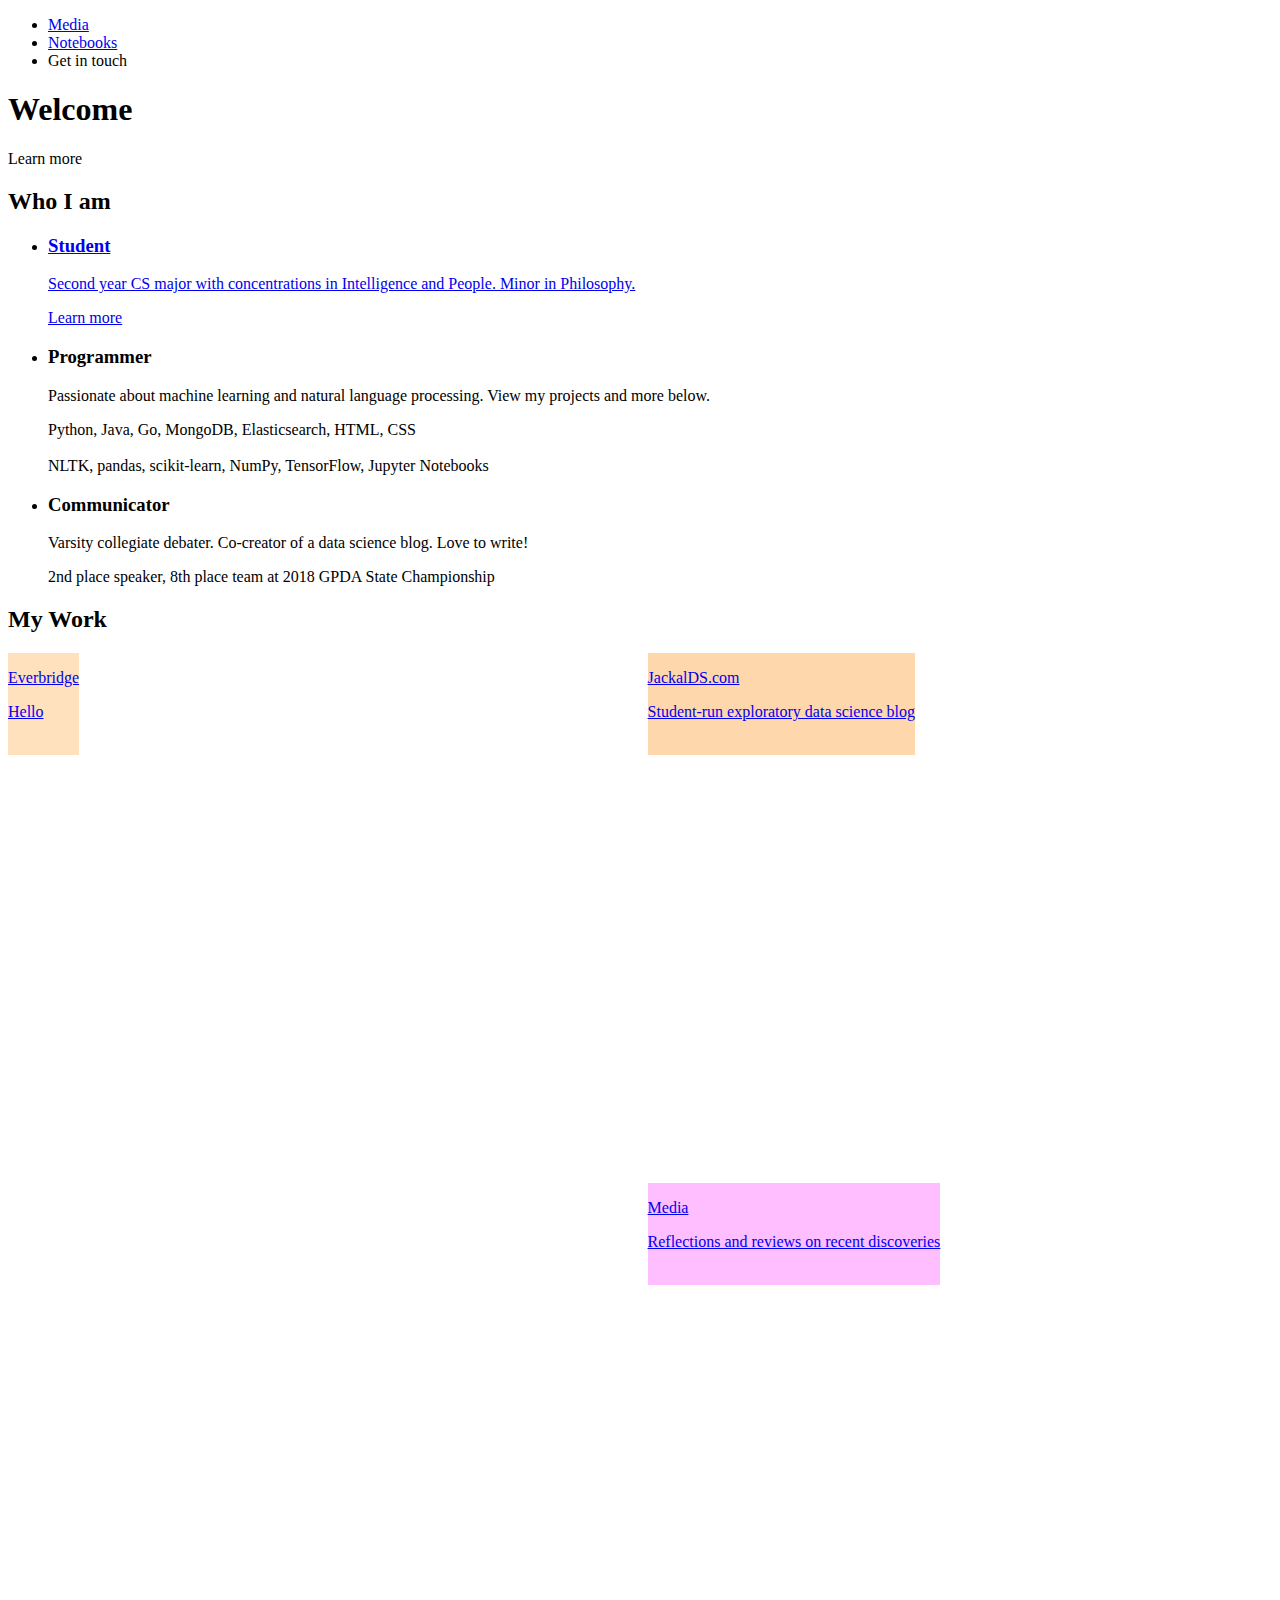
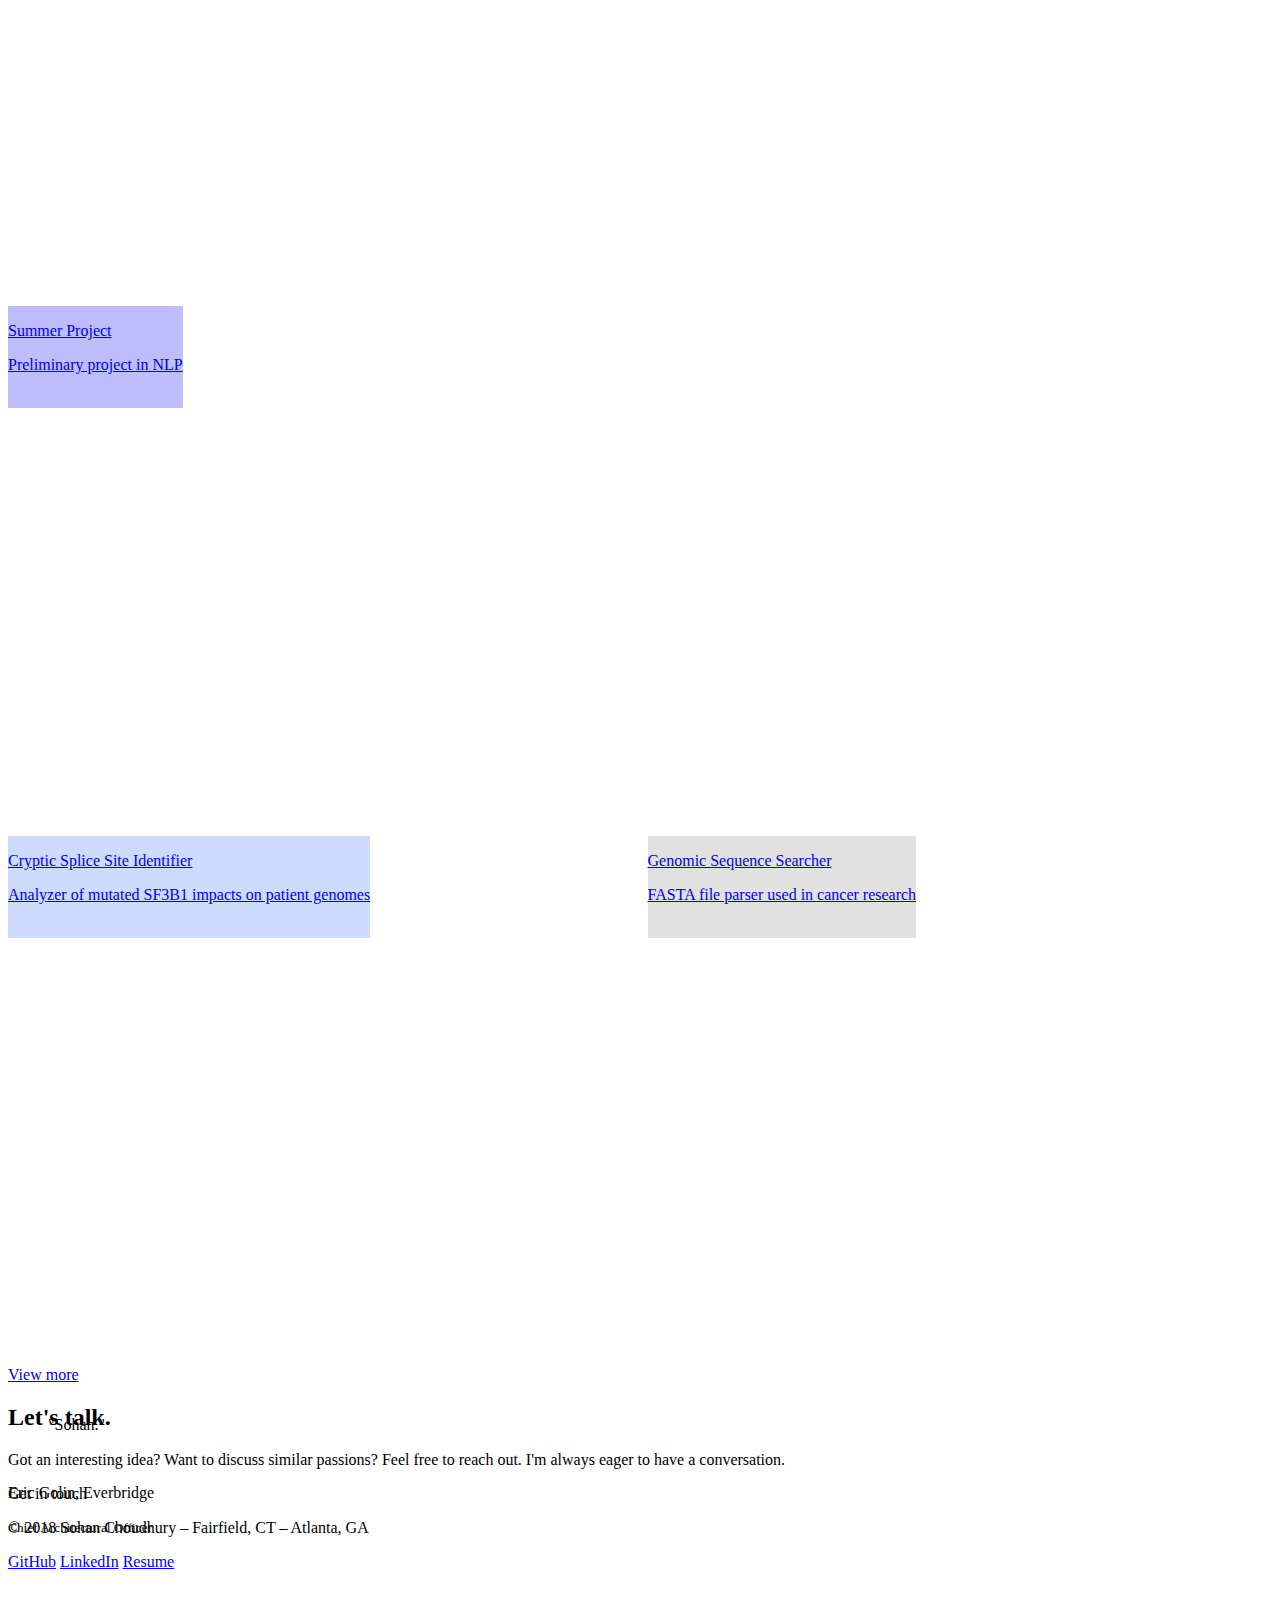
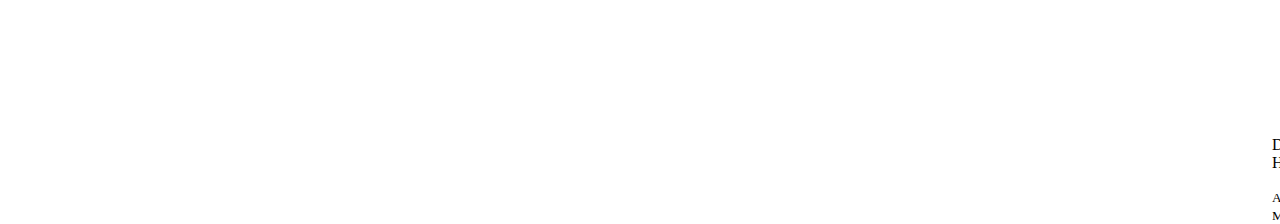
==== index.html @ bd171a66 "name and reference changes for home and education page" ====
<!DOCTYPE html>
<html lang="en-US" prefix="og: http://ogp.me/ns#"><head><meta http-equiv="Content-Type" content="text/html; charset=UTF-8">
<base href=".">


  <meta http-equiv="x-ua-compatible" content="ie=edge">
  <meta name="viewport" content="width=device-width, initial-scale=1, shrink-to-fit=no">
  <title>Sohan — Welcome</title>



  <script type="text/javascript" src="./site_files/jquery.min.js"></script>
  <script type="text/javascript" src="./site_files/typed.min.js"></script>




<meta name="description" content="Sohandescription.">
<link rel="canonical" href="index.html">
<meta property="og:locale" content="en_US">
<meta property="og:type" content="website">
<meta property="og:title" content="Sohan — Welcome">
<meta property="og:description" content="Sohandescription.">
<meta property="og:url" content="index.html">
<meta property="og:site_name" content="Sohan">


<link rel="stylesheet" type="text/css" href="./site_files/styles.css">
<link rel="stylesheet" href="./site_files/style.css">
<link rel="stylesheet" href="./site_files/main.css">
<script src="./site_files/jquery-1.12.4.min.js"></script>

<script type="text/javascript">
/* <![CDATA[ */
var wpcf7 = {"apiSettings":{"root":"http:\/\/www.sohanchoudhury.com\/wp-json\/contact-form-7\/v1","namespace":"contact-form-7\/v1"},"recaptcha":{"messages":{"empty":"Please verify that you are not a robot."}}};
/* ]]> */
</script>





<script>(window.jQuery && jQuery.noConflict()) || document.write('<script src="/wp-includes/js/jquery/jquery.js"><\/script>')</script>
<script src="./site_files/scripts.js"></script>
<script src="./site_files/scripts(1).js"></script>


<meta name="generator" content="WPML ver:3.8.4 stt:1,27;">
  <script>
    window.lang = "en"
  </script>
  <link rel="apple-touch-icon" sizes="180x180" href="./try5.png">
  <link rel="icon" type="image/png" sizes="32x32" href="./try5.png">
  <link rel="icon" type="image/png" sizes="16x16" href="./try5.png">
  <link rel="mask-icon" href="./try5.png" color="#000000">
  <meta name="apple-mobile-web-app-title" content="Sohan Choudhury">
  <meta name="application-name" content="SC">
  <meta name="theme-color" content="#ffffff">


  <!-- Global site tag (gtag.js) - Google Analytics -->
<!-- 	<script async="" src="./site_files/js"></script>
	<script>
	  window.dataLayer = window.dataLayer || [];
	  function gtag(){dataLayer.push(arguments);}
	  gtag('js', new Date());
	  gtag('config', 'UA-9826041-20');
	</script> -->


</head>



  <body class="home page">
    <div id="barba-wrapper">
                  <div class="wrapper">
            <header class="c-header">
  <div class="c-header__wrap c-container">
    <a class="c-header__item c-brand-logo" href="./index.html">  <!-- update this link -->
    </a>
    <nav class="c-header__item">
              <ul id="menu-primary-menu" class="c-nav"><li class="menu-item menu-work"><a href="index.html">Media</a></li>

<li class="menu-item menu-newsletter"><a href="index.html">Notebooks</a></li>   <!-- add target="_blank" before href to open new tab -->
<li class="js-toggle-contact menu-item menu-get-in-touch"><a>Get in touch</a></li>
</ul>
          </nav>
  </div>
</header>





<section class="o-block c-hero  ">
    <div class="o-block__wrap c-hero__wrap c-container">
      <div class="o-block__item c-hero__item">
        <h1 class="js-animation-item ">Welcome</h1>
        <div class="c-hero__content c-shifted">






                    <script type="text/javascript">
                      $(function(){
                            $(".write").typed({

                                strings: ["Hey there! ^1000 I'm <strong>Sohan Choudhury</strong>. ^1200<br>^200"],
                                startDelay: 2000,
                                typeSpeed: 0,
                                cursorChar: '|',
                                callback: function() {
                                  write2();
                                }
                            });
                        });

                      function write2() {
                        $('.typed-cursor').hide();
                        $(".write2").typed({
                          strings: ["^500Computer Science major at <strong><a href='http://www.gatech.edu'>Georgia Tech</a></strong>. ^1200<br>^200"],
                          typeSpeed: 0,
                          cursorChar: '|',
                          callback: function() {
                            write3();
                          }
                        });

                      }

                      function write3() {
                        $('.typed-cursor').hide();
                        $(".write3").typed({
                          strings: ["^Undergrad with an interest in <strong>computational linguistics</strong>. ^1200<br>^200"],
                          typeSpeed: 0,
                          cursorChar: '|',
                          callback: function() {
                            write4();
                          }
                        });

                      }

                      function write4() {
                        $('.typed-cursor').hide();
                        $(".write4").typed({
                          strings: ["^500Passionate about using data to "],
                          typeSpeed: 0,
                          cursorChar: '|',
                          callback: function() {
                            endBoi();
                          }
                        });

                      }


                      function endBoi() {
                        $('.typed-cursor').hide();
                        $(".typeEffect2").typed({
                          strings: ["^200<em>understand language</em>^250", "^200<em>help machines learn</em>^250", "^200<em>explore. </em>^2000"],
                          typeSpeed: 0,
                          backSpeed: 0,
                          cursorChar: '<em>|</em>',
                          callback: function() {
                            lastBoi();
                          }
                        });
                      }


                      function lastBoi() {
                        $('.typed-cursor').hide();
                          cursorChar: '<em>|</em>'
                        };

                    </script>

          <div class="c-hero__content">
            <p><span class="write"></span></p>
            <p><span class="write2"></span></p>
            <p><span class="write3"></span></p>
            <p><span class="write4"></span>
            <span class="typeEffect2"></span></p>
          </div>




                    <a class="c-cta c-cta--primary js-primary-cta u-margin-top-32 js-animation-item">Learn more</a>
        </div>
      </div>
    </div>
  </section>
                         <section class="o-block c-block js-animation-wrapper" style="opacity: 1;">
  <div class="o-block__wrap c-block__wrap">
    <div class="o-block__item c-block__item">
      <div class="c-container">
        <h2 class="u-margin-bottom-32 js-animation-item" style="opacity: 1;">Who I am</h2>
      </div>
      <ul class="c-block-list c-container--fluid">
                 <li class="c-block-list__item js-animation-item " style="opacity: 1;">
          <a href="education.html">
            <div class="c-block-list__content">
              <h3 class="c-block-list__single">Student</h3>
              <p class="c-block-list__single">Second year CS major with concentrations in Intelligence and People. Minor in Philosophy.</p>
              <div class="c-block-list__single">
                                  <span class="c-cta c-cta--primary is-reverse c-cta--small">Learn more</span>
                              </div>
            </div>
          </a>
        </li>
                 <li class="c-block-list__item js-animation-item has-no-hover" style="opacity: 1;">
            <div class="c-block-list__content">
              <h3 class="c-block-list__single">Programmer</h3>
              <p class="c-block-list__single">Passionate about machine learning and natural language processing. View my projects and more below.</p>
              <div class="c-block-list__single">

                                  <div class="c-block-list__single c-block-list__single--tags ">
                                    <p>
                                        Python, Java, Go, MongoDB, Elasticsearch, HTML, CSS
                                        <br>
                                        <br>
                                        NLTK, pandas, scikit-learn, NumPy, TensorFlow, Jupyter Notebooks
                                    </p>
                                  </div>

              </div>
            </div>

        </li>

        <li class="c-block-list__item js-animation-item has-no-hover" style="opacity: 1;">
            <div class="c-block-list__content">
              <h3 class="c-block-list__single">Communicator</h3>
              <p class="c-block-list__single">Varsity collegiate debater. Co-creator of a data science blog. Love to write!</p>
              <div class="c-block-list__single">

                                  <div class="c-block-list__single c-block-list__single--tags ">
                                    <p>
                                        2nd place speaker, 8th place team at 2018 GPDA State Championship
                                    </p>
                                  </div>

              </div>
            </div>

        </li>

            </div>
          </a>
        </li>
              </ul>
    </div>
  </div>
</section>



<section class="o-block u-hidden js-animation-wrapper" style="opacity: 1;">
  <div class="o-block__wrap c-block__wrap">
    <div class="o-block__item c-block__item">
      <div class="c-container">
                  <h2 class="u-margin-bottom-32 js-animation-item " style="opacity: 1;">My Work</h2>
              </div>
      <div class="c-case-history-blocks u-margin-bottom-32 js-animation-wrapper" style="opacity: 1;">
        <div id="grid" class="c-case-history-blocks__wrap" style="position: relative; height: 2313px;">
                                      <a href="index.html" class="c-case-history-blocks__item js-animation-item" style="background-color: rgb(255, 225, 190); position: absolute; left: 0%; top: 0px; opacity: 1;">
                <div class="c-case-history-blocks__header">
                  <div class="c-case-history-blocks__title">
                    <p>Everbridge</p>
                                                              <div class="c-case-history-blocks__tags" style="display: none;">
                        <p>
                                                                                                                                                                                                                                                                                                                                                          ev
                        </p>
                      </div>
                                      </div>
                  <p class="c-case-history-blocks__description">Hello</p>
                </div>
                <div class="c-case-history-blocks__images">
                                                          <div class="c-image-block__item js-animation-item-image js-preload-image has-no-overflow" data-large="./site_files/quad.jpg" data-large-retina="./site_files/quad.jpg" style="opacity: 1;">
                      <img class="image-small" src="./site_files/quad.jpg" alt="" style="display: none;">

                    <img src="" srcset=" 1x,  2x" class="is-loaded is-static"></div>
                                  </div>
              </a>
                                      <a href="index.html" class="c-case-history-blocks__item js-animation-item" style="background-color: rgb(255, 215, 173); position: absolute; left: 50.5986%; top: 0px; opacity: 1;">
                <div class="c-case-history-blocks__header">
                  <div class="c-case-history-blocks__title">
                    <p>JackalDS.com</p>
                                                              <div class="c-case-history-blocks__tags" style="display: none;">
                        <p>
                                                                                                                                                                                                                                                                                                ev
                        </p>
                      </div>
                                      </div>
                  <p class="c-case-history-blocks__description">Student-run exploratory data science blog</p>
                </div>
                <div class="c-case-history-blocks__images">
                                                          <div class="c-image-block__item js-animation-item-image js-preload-image has-no-overflow" data-large="./site_files/quad.jpg" data-large-retina="./site_files/quad.jpg" style="opacity: 1;">
                      <img class="image-small" src="./site_files/quad.jpg" alt="" style="display: none;">

                    <img src="" srcset=" 1x, 2x" class="is-loaded is-static"></div>
                                  </div>
              </a>
                                      <a href="index.html" class="c-case-history-blocks__item js-animation-item" style="background-color: rgb(190, 190, 255); position: absolute; left: 0%; top: 1253px; opacity: 1;">
                <div class="c-case-history-blocks__header">
                  <div class="c-case-history-blocks__title">
                    <p>Summer Project</p>
                                                              <div class="c-case-history-blocks__tags" style="display: none;">
                        <p>


                                                                                                                                                                                                                                                                                                                                                         v
                        </p>
                      </div>
                                      </div>
                  <p class="c-case-history-blocks__description">Preliminary project in NLP</p>
                </div>
                <div class="c-case-history-blocks__images">
                                                          <div class="c-image-block__item js-animation-item-image js-preload-image has-no-overflow" data-large="./site_files/quad.jpg" data-large-retina="./site_files/quad.jpg" style="opacity: 1;">
                      <img class="image-small" src="./site_files/quad.jpg" alt="" style="display: none;">

                    <img src="" srcset=" 1x, 2x" class="is-loaded is-static"></div>
                                  </div>
              </a>
                                      <a href="index.html" class="c-case-history-blocks__item js-animation-item" style="background-color: rgb(255, 190, 255); position: absolute; left: 50.5986%; top: 530px; opacity: 1;">
                <div class="c-case-history-blocks__header">
                  <div class="c-case-history-blocks__title">
                    <p>Media</p>
                                                              <div class="c-case-history-blocks__tags" style="display: none;">
                        <p>


                                                                                                                                                                                                                                              g
                        </p>
                      </div>
                                      </div>
                  <p class="c-case-history-blocks__description">Reflections and reviews on recent discoveries</p>
                </div>
                <div class="c-case-history-blocks__images">
                                                          <div class="c-image-block__item js-animation-item-image js-preload-image has-no-overflow" data-large="./site_files/quad.jpg" data-large-retina="./site_files/quad.jpg" style="opacity: 1;">
                      <img class="image-small" src="./site_files/quad.jpg" alt="" style="display: none;">

                    <img src="" srcset=" 1x, 2x" class="is-loaded is-static"></div>
                                  </div>
              </a>
                                      <a href="index.html" class="c-case-history-blocks__item js-animation-item" style="background-color: rgb(204, 219, 255); position: absolute; left: 0%; top: 1783px; opacity: 1;">



                <div class="c-case-history-blocks__header">
                  <div class="c-case-history-blocks__title">
                    <p>Cryptic Splice Site Identifier</p>
                                                              <div class="c-case-history-blocks__tags" style="display: none;">
                        <p>
                                                                                                                                                                                                                                                                                                                                                            U

                                                                                                                                                                                                                                                                                                                                                            e
                        </p>
                      </div>
                                      </div>
                  <p class="c-case-history-blocks__description">Analyzer of mutated SF3B1 impacts on patient genomes</p>
                </div>
                <div class="c-case-history-blocks__images">
                                                          <div class="c-image-block__item js-animation-item-image js-preload-image has-no-overflow" data-large="./site_files/quad.jpg" data-large-retina="./site_files/quad.jpg" style="opacity: 1;">
                      <img class="image-small" src="./site_files/quad.jpg" alt="" style="display: none;">

                    <img src="" srcset=" 1x,  2x" class="is-loaded is-static"></div>
                </div>
              </a>
                                      <a href="index.html" class="c-case-history-blocks__item js-animation-item" style="background-color: rgb(225, 225, 225); position: absolute; left: 50.5986%; top: 1783px; opacity: 1;">
                <div class="c-case-history-blocks__header">
                  <div class="c-case-history-blocks__title">
                    <p>Genomic Sequence Searcher</p>
                                                              <div class="c-case-history-blocks__tags" style="display: none;">
                        <p>

                                                                                                                                                                                                                                d v
                        </p>
                      </div>
                                      </div>
                  <p class="c-case-history-blocks__description">FASTA file parser used in cancer research</p>
                </div>
                <div class="c-case-history-blocks__images">
                                                          <div class="c-image-block__item js-animation-item-image js-preload-image has-no-overflow" data-large="./site_files/quad.jpg" data-large-retina="./site_files/quad.jpg" style="opacity: 1;">
                      <img class="image-small" src="./site_files/quad.jpg" alt="" style="display: none;">

                    <img src="" srcset=" 1x, 2x" class="is-loaded is-static"></div>
                                  </div>
              </a>
                            </div>
      </div>
        <div class="c-container">
          <a href="index.html" class="c-cta c-cta--primary js-animation-item" style="opacity: 1;">View more</a>
        </div>
          </div>
  </div>

</section>



<section class="o-block u-hidden js-animation-wrapper" style="opacity: 1;">
    <div class="o-block__wrap c-container">
      <div class="o-block__item">
        <div class="c-feedback js-feedback-carousel flickity-enabled is-draggable" tabindex="0">

                  <div class="flickity-viewport" style="height: 0px; touch-action: none;">  <!-- TODO this boi -->
                    <div class="flickity-slider" style="left: 0px; transform: translateX(0%);"> <!-- TODO or this boi -->

                      <div class="c-feedback__single js-animation-item is-selected" style="opacity: 1; position: absolute; left: 0%;">
                        <div class="c-feedback__content">
                          <blockquote>
                            <p class="p1">

                              "Sohan."
                            </p>
                          </blockquote>
                        </div>
                        <div class="c-feedback__user c-shifted">
                          <img src="./site_files/skyline.jpg" alt="">
                          <div class="c-feedback__text">
                            <p>Eric Golin, Everbridge</p>
                            <small>Chief Architectural Officer</small>
                          </div>
                        </div>
                      </div>


                      <div class="c-feedback__single js-animation-item" style="opacity: 1; position: absolute; left: 100%;">
                        <div class="c-feedback__content">
                          <blockquote>
                            <p>
                              "He delivered robust code in Python that performed the task elegantly and efficiently, making a significant contribution to our research group's computational efforts."
                            </p>
                          </blockquote>
                        </div>
                        <div class="c-feedback__user c-shifted">
                          <img src="./site_files/skyline.jpg" alt="">
                          <div class="c-feedback__text">
                            <p>Dr. Manoj M. Pillai, Yale Hematology</p>
                            <small>Associate Professor of Medicine</small>
                          </div>
                        </div>
                      </div>

                      <div class="c-feedback__single js-animation-item" style="opacity: 1; position: absolute; left: 200%;">
                        <div class="c-feedback__content">
                          <blockquote>
                            <p>
                              "Example."
                            </p>
                          </blockquote>
                        </div>
                        <div class="c-feedback__user c-shifted">
                          <img src="./site_files/skyline.jpg" alt="">
                          <div class="c-feedback__text">
                            <p>Rohit Mittapalli, JackalDS</p>
                            <small>Co-creator</small>
                          </div>
                        </div>
                      </div>
                    </div>
                  </div>
                  <ol class="flickity-page-dots">

                  </ol>
          </div>
      </div>
    </div>
</section>


<section class="o-block c-block js-animation-wrapper" style="opacity: 1;">
      <div class="o-block__wrap c-block__wrap c-container">
        <div class="o-block__item c-block__item">
          <h2 class="js-animation-item " style="opacity: 1;">Let's talk.<!--  <br class="u-isDesktop">conversation. --></h2>
          <div class="c-block__content c-shifted u-margin-top-50">
                          <p class="js-animation-item u-margin-bottom-50" style="opacity: 1;">Got an interesting idea? Want to discuss similar passions? Feel free to reach out. I'm always eager to have a conversation.</p>
                        <a class="c-cta js-animation-item c-cta--primary js-toggle-contact" style="opacity: 1;">Get in touch</a>
          </div>
        </div>
      </div>
</section>




<footer class="o-block c-footer">
  <div class="o-block__wrap c-footer__wrap c-container">
    <div class="o-block__item c-footer__item">
      <p>© 2018 Sohan Choudhury – Fairfield, CT – Atlanta, GA
            </p>
    </div>
    <div class="o-block__item c-footer__item">
      <a href="https://github.com/SohanChoudhury" target="blank" class="c-cta c-cta--primary c-cta--extrasmall is-reverse">GitHub</a>
      <a href="https://www.linkedin.com/in/sohan-choudhury" target="blank" class="c-cta c-cta--primary c-cta--extrasmall is-reverse">LinkedIn</a>
      <a href="index.html" target="blank" class="c-cta c-cta--primary c-cta--extrasmall is-reverse">Resume</a>
      <a href="" target="blank" class="c-cta c-cta--primary c-cta--extrasmall is-reverse"></a>
    </div>
  </div>
</footer>


          </div>


        <script src="./site_files/main.js"></script>
        <section class="o-block c-contact js-contact" style="display: none; opacity: 0;">
  <span class="closer js-closer"></span>
  <div class="o-block__wrap c-contact__wrap c-container">
    <div class="o-block__item c-contact__item">
      <div class="cross-closer js-closer">
        <div class="cross-closer__wrap"></div>
      </div>

      <div role="form" class="wpcf7" id="wpcf7-f21-o1" lang="it-IT" dir="ltr">
<div class="screen-reader-response"></div>
<form action="./educationEmail.php" method="post" class="wpcf7-form" novalidate="novalidate" style="opacity: 0; transform: matrix(1, 0, 0, 1, 0, 40);">
<div style="display: none;">
<input type="hidden" name="_wpcf7" value="21" autocomplete="off">
<input type="hidden" name="_wpcf7_version" value="4.9.2" autocomplete="off">
<input type="hidden" name="_wpcf7_locale" value="it_IT" autocomplete="off">
<input type="hidden" name="_wpcf7_unit_tag" value="wpcf7-f21-o1" autocomplete="off">
<input type="hidden" name="_wpcf7_container_post" value="0" autocomplete="off">
</div>
<ul>
<li data-step="1" class="js-is-selected">
    <label>Hi there. What's your name?</label><br>
    <span class="wpcf7-form-control-wrap your-name"><input type="text" name="your-name" value="" size="40" class="wpcf7-form-control wpcf7-text wpcf7-validates-as-required" aria-required="true" aria-invalid="false" autocomplete="off"></span>
  </li>
<li data-step="2">
    <label>How can we help?<span class="js-countdown">0/300<span></span></span></label><p></p>
<p><textarea required="" autofocus="" maxlength="300" name="your-message" class="wpcf7-form-control wpcf7-textarea wpcf7-validates-as-required js-charcount" aria-required="true" aria-invalid="false" autocomplete="off" style="overflow-x: hidden; word-wrap: break-word; overflow-y: scroll;"></textarea>
  </p></li>
<li data-step="3">
    <label>What's your e-mail address?*</label><br>
    <span class="wpcf7-form-control-wrap your-email"><input type="email" name="your-email" value="" size="40" class="wpcf7-form-control wpcf7-text wpcf7-email wpcf7-validates-as-required wpcf7-validates-as-email" aria-required="true" aria-invalid="false" autocomplete="off"></span>
  </li>
</ul>
<div class="wpcf7-form-control wpcf7-submit">
  <a class="c-cta c-cta--primary"><input type="submit" value="Send Message" autocomplete="off"></a><br>
  <span>Press ENTER</span>
</div><span class="ajax-loader"></span>
<div class="wpcf7-response-output wpcf7-display-none"></div></form></div>
      <div class="c-contact__controls">
        <p class="c-cta c-cta--primary js-next-step">Proceed</p> <span>press ENTER</span>
      </div>
      <div class="c-contact__thankyou" style="opacity: 0; transform: matrix(1, 0, 0, 1, 0, 40);">
        <h3>Thank You</h3>
        <p>We'll be in touch soon.</p>
      </div>
    </div>
  </div>
</section>
    </div>





</body></html>
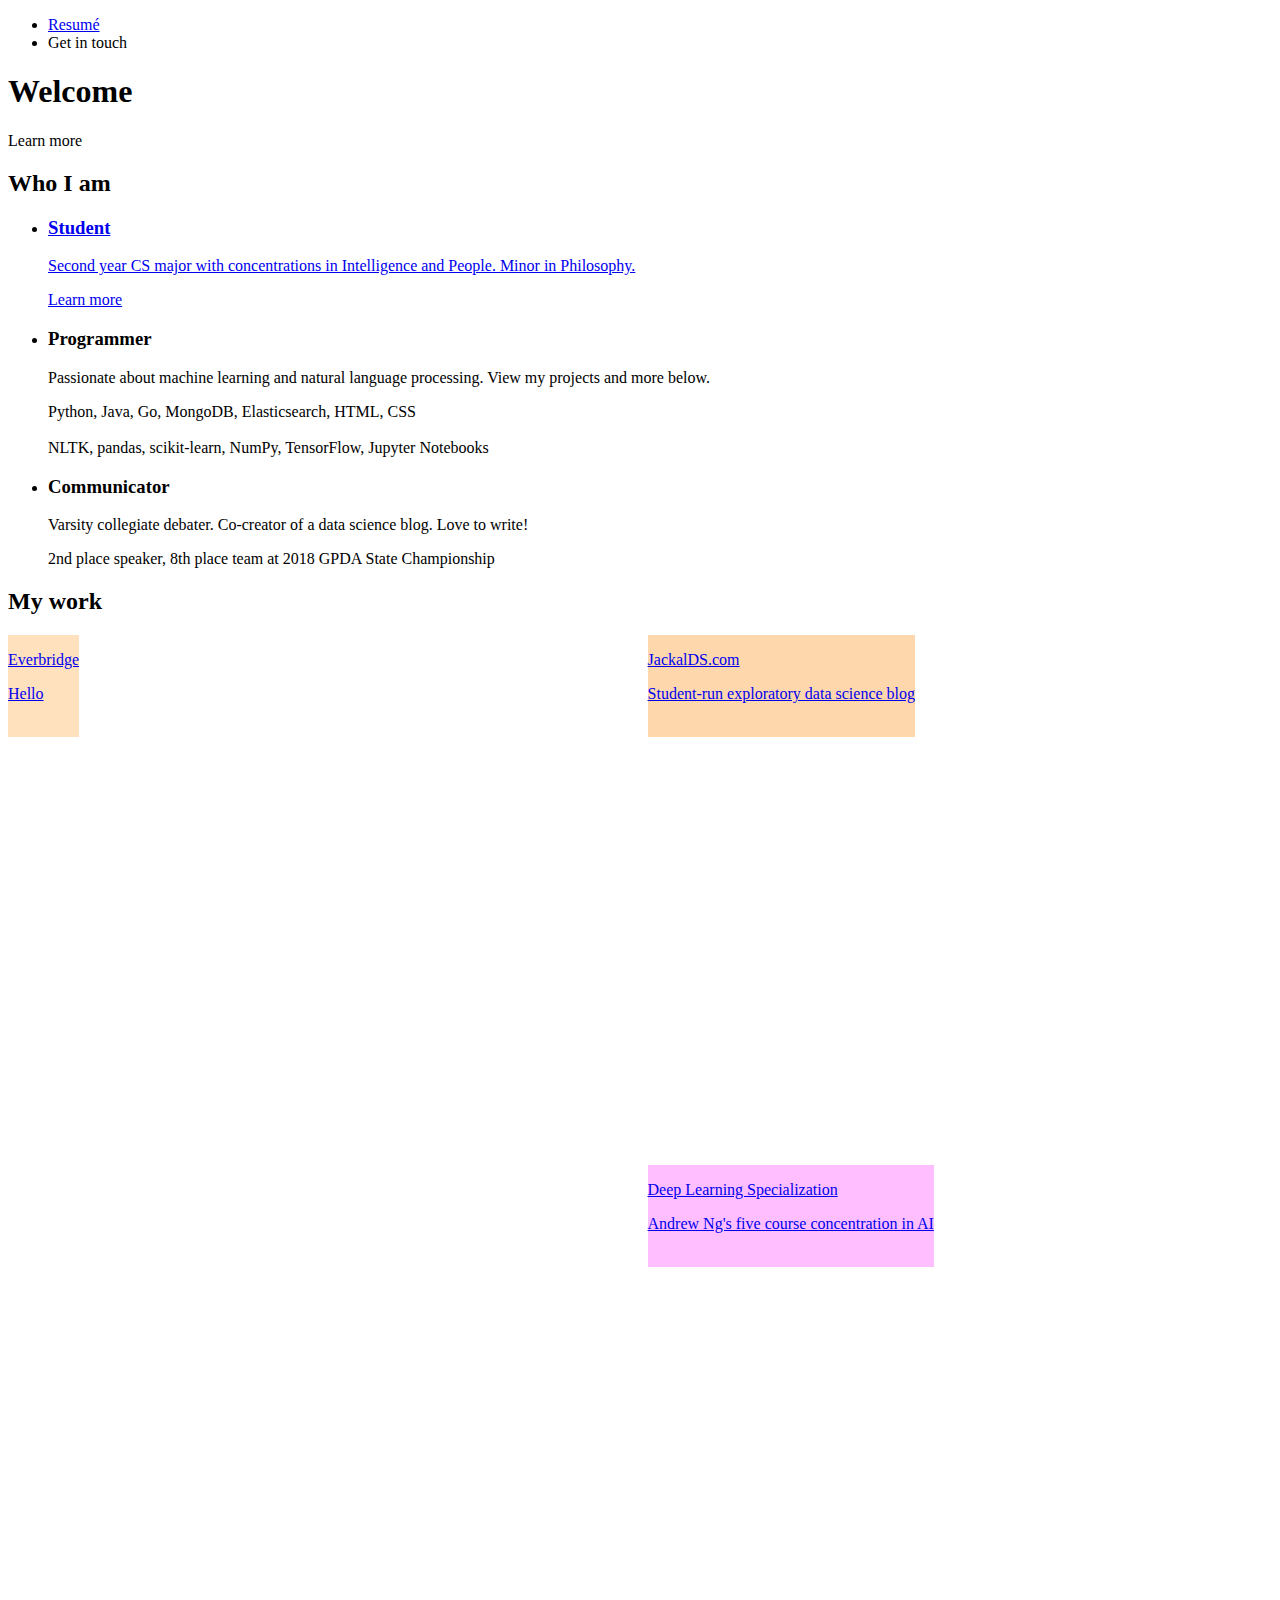
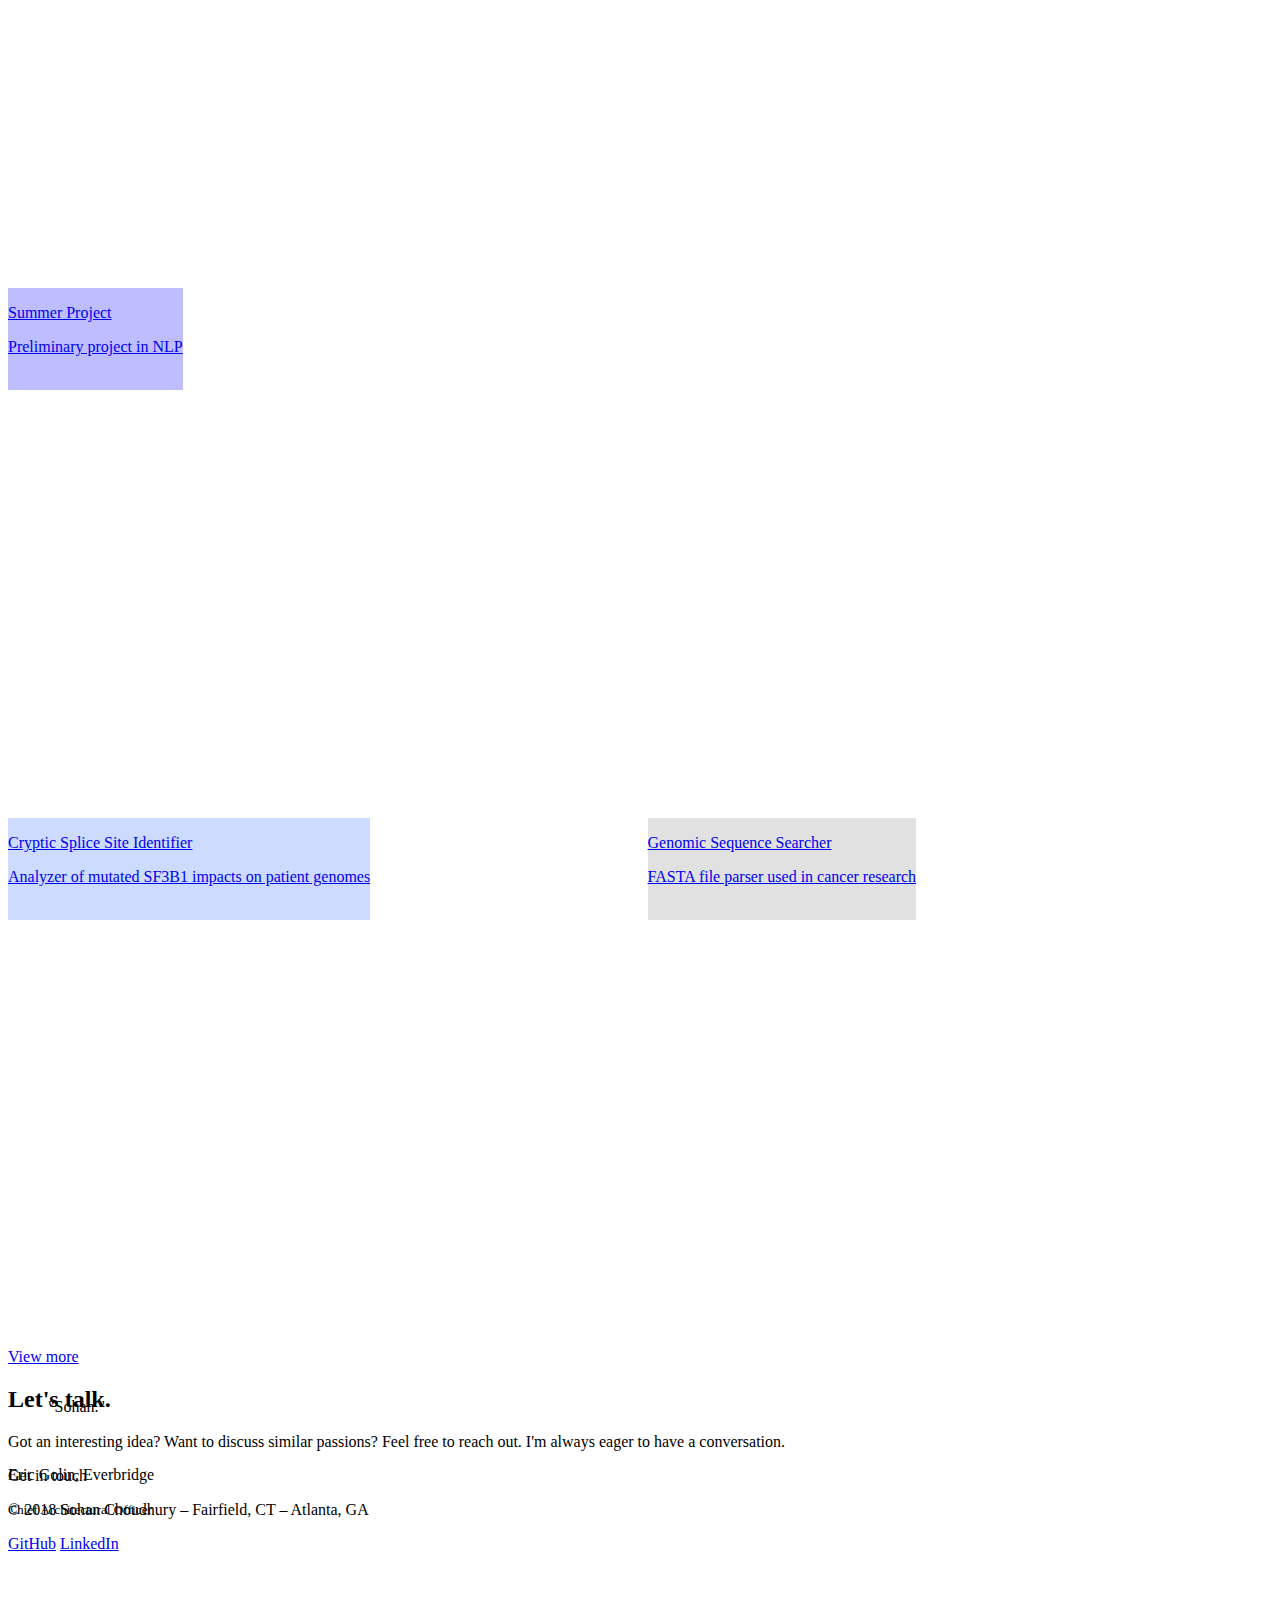
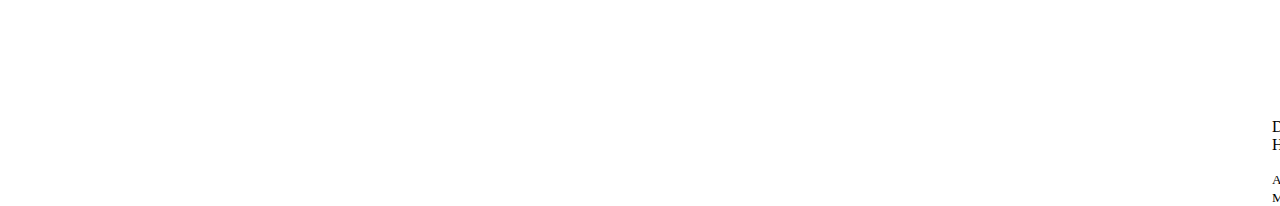
==== commit 85ad4e8e: "pagination and link updates" ====
--- a/index.html
+++ b/index.html
@@ -80,9 +80,11 @@
     <a class="c-header__item c-brand-logo" href="./index.html">  <!-- update this link -->
     </a>
     <nav class="c-header__item">
-              <ul id="menu-primary-menu" class="c-nav"><li class="menu-item menu-work"><a href="index.html">Media</a></li>
-
-<li class="menu-item menu-newsletter"><a href="index.html">Notebooks</a></li>   <!-- add target="_blank" before href to open new tab -->
+              <ul id="menu-primary-menu" class="c-nav">
+
+<!-- <li class="menu-item menu-media"><a href="index.html">Media</a></li> -->
+
+<li class="menu-item menu-resume"><a href="index.html">Resumé</a></li>   <!-- add target="_blank" before href to open new tab -->
 <li class="js-toggle-contact menu-item menu-get-in-touch"><a>Get in touch</a></li>
 </ul>
           </nav>
@@ -264,7 +266,7 @@
   <div class="o-block__wrap c-block__wrap">
     <div class="o-block__item c-block__item">
       <div class="c-container">
-                  <h2 class="u-margin-bottom-32 js-animation-item " style="opacity: 1;">My Work</h2>
+                  <h2 class="u-margin-bottom-32 js-animation-item " style="opacity: 1;">My work</h2>
               </div>
       <div class="c-case-history-blocks u-margin-bottom-32 js-animation-wrapper" style="opacity: 1;">
         <div id="grid" class="c-case-history-blocks__wrap" style="position: relative; height: 2313px;">
@@ -330,7 +332,7 @@
                                       <a href="index.html" class="c-case-history-blocks__item js-animation-item" style="background-color: rgb(255, 190, 255); position: absolute; left: 50.5986%; top: 530px; opacity: 1;">
                 <div class="c-case-history-blocks__header">
                   <div class="c-case-history-blocks__title">
-                    <p>Media</p>
+                    <p>Deep Learning Specialization</p>
                                                               <div class="c-case-history-blocks__tags" style="display: none;">
                         <p>
 
@@ -339,7 +341,7 @@
                         </p>
                       </div>
                                       </div>
-                  <p class="c-case-history-blocks__description">Reflections and reviews on recent discoveries</p>
+                  <p class="c-case-history-blocks__description">Andrew Ng's five course concentration in AI</p>
                 </div>
                 <div class="c-case-history-blocks__images">
                                                           <div class="c-image-block__item js-animation-item-image js-preload-image has-no-overflow" data-large="./site_files/quad.jpg" data-large-retina="./site_files/quad.jpg" style="opacity: 1;">
@@ -395,7 +397,7 @@
                             </div>
       </div>
         <div class="c-container">
-          <a href="index.html" class="c-cta c-cta--primary js-animation-item" style="opacity: 1;">View more</a>
+          <a target="_blank" href="https://github.com/SohanChoudhury" class="c-cta c-cta--primary js-animation-item" style="opacity: 1;">View more</a>
         </div>
           </div>
   </div>
@@ -499,7 +501,7 @@
     <div class="o-block__item c-footer__item">
       <a href="https://github.com/SohanChoudhury" target="blank" class="c-cta c-cta--primary c-cta--extrasmall is-reverse">GitHub</a>
       <a href="https://www.linkedin.com/in/sohan-choudhury" target="blank" class="c-cta c-cta--primary c-cta--extrasmall is-reverse">LinkedIn</a>
-      <a href="index.html" target="blank" class="c-cta c-cta--primary c-cta--extrasmall is-reverse">Resume</a>
+      <!-- <a href="index.html" target="blank" class="c-cta c-cta--primary c-cta--extrasmall is-reverse">Resume</a> -->
       <a href="" target="blank" class="c-cta c-cta--primary c-cta--extrasmall is-reverse"></a>
     </div>
   </div>
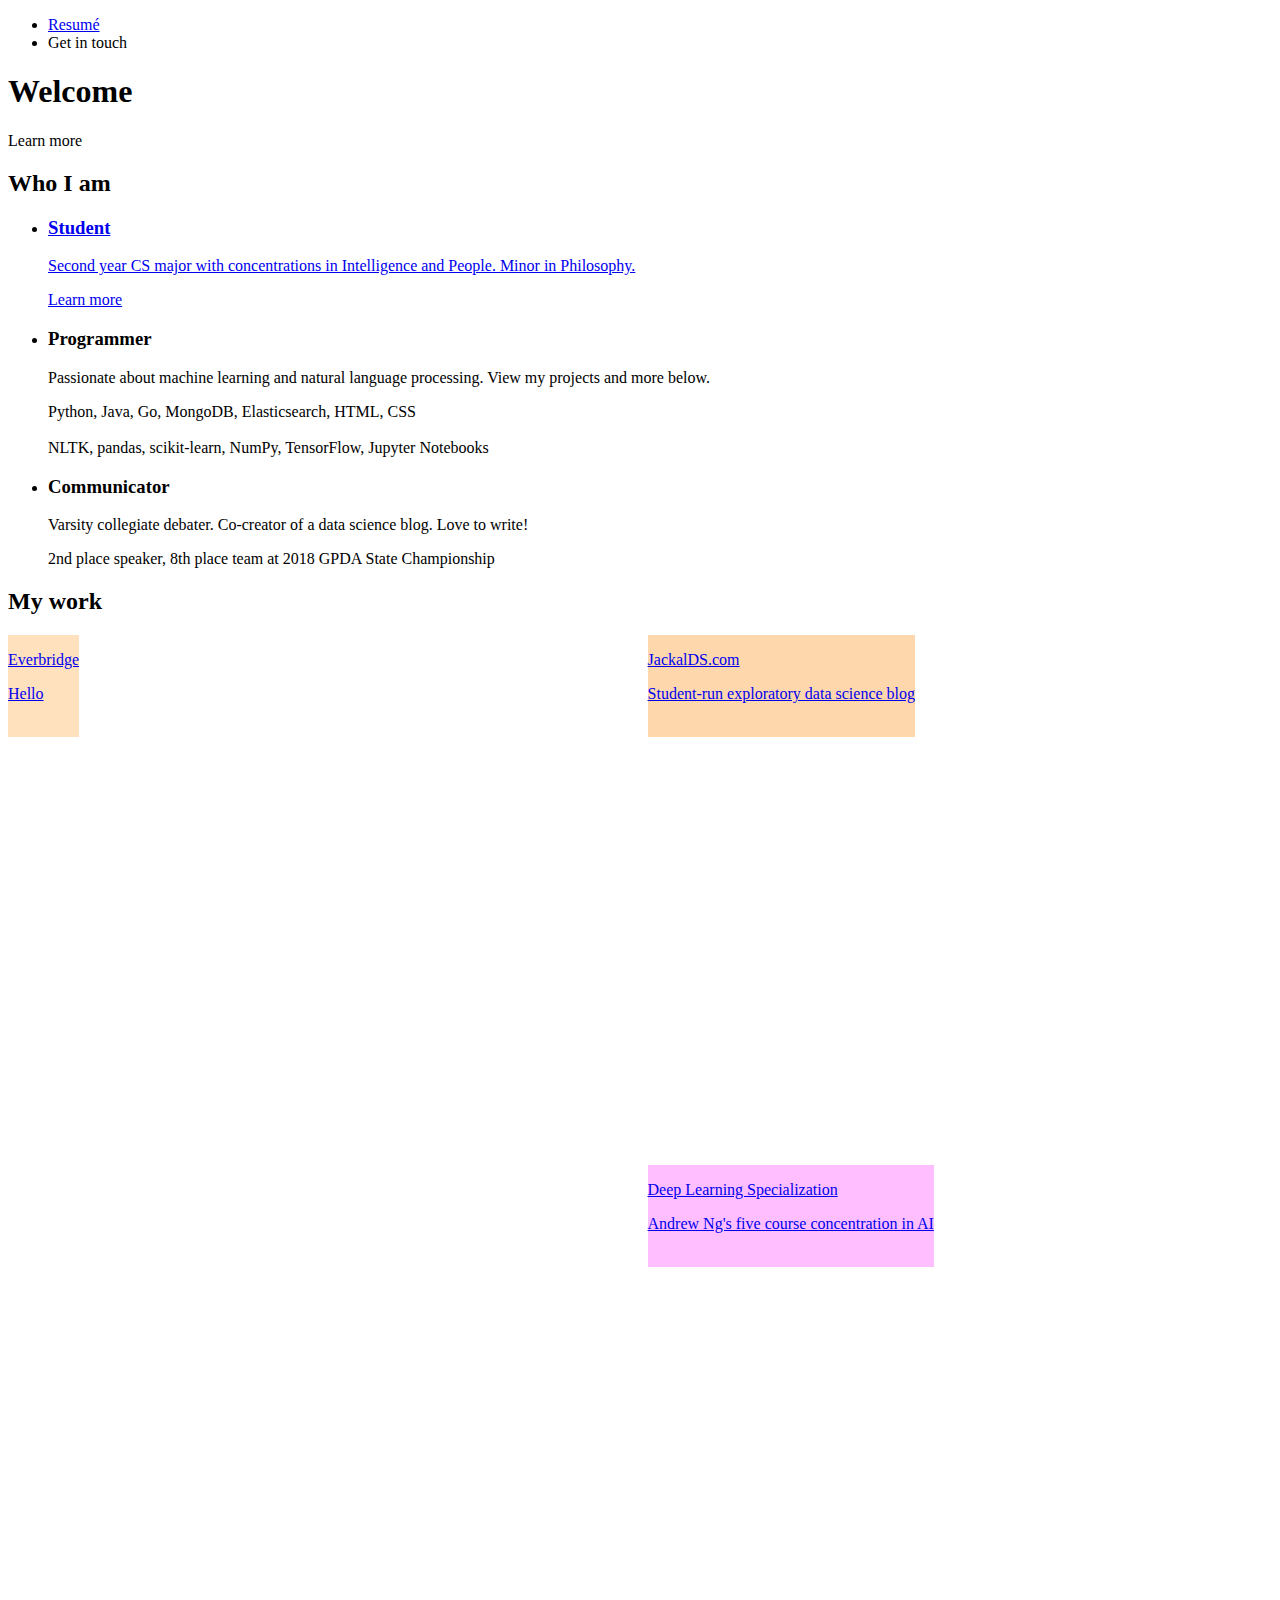
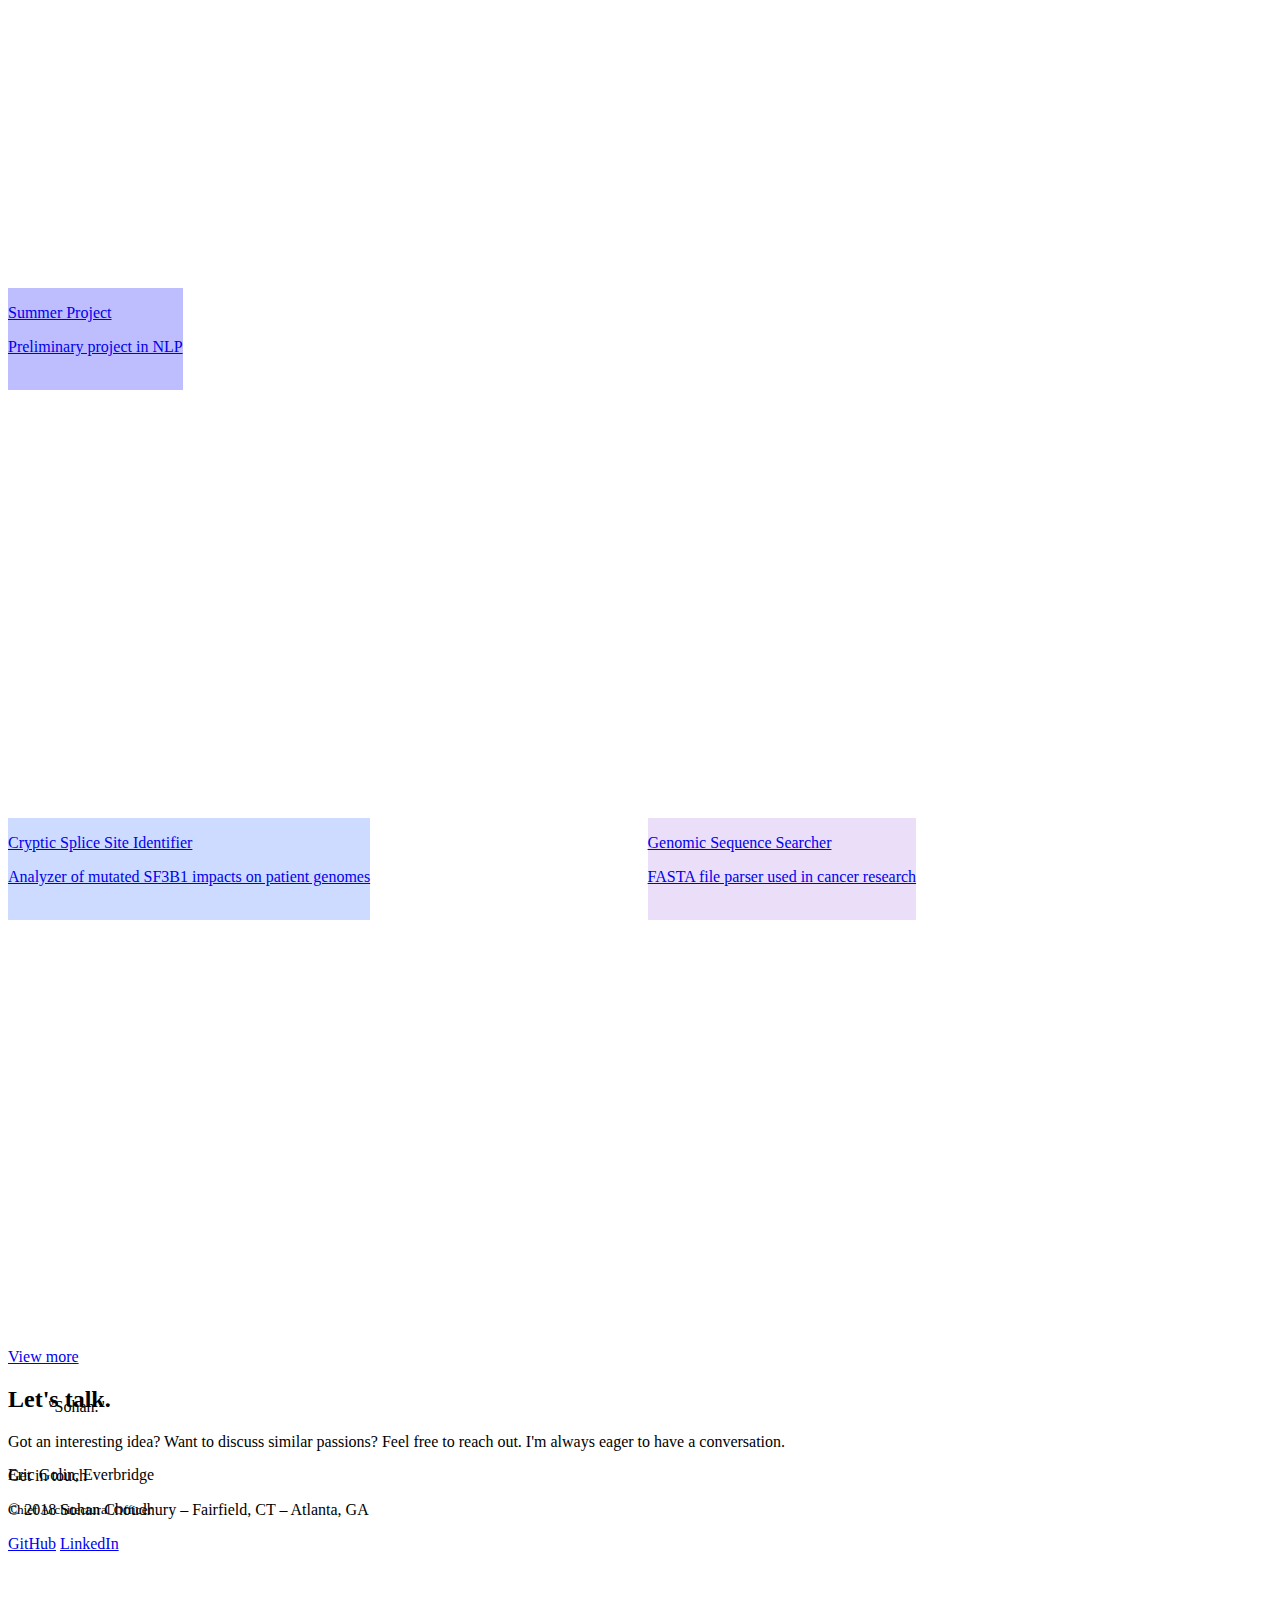
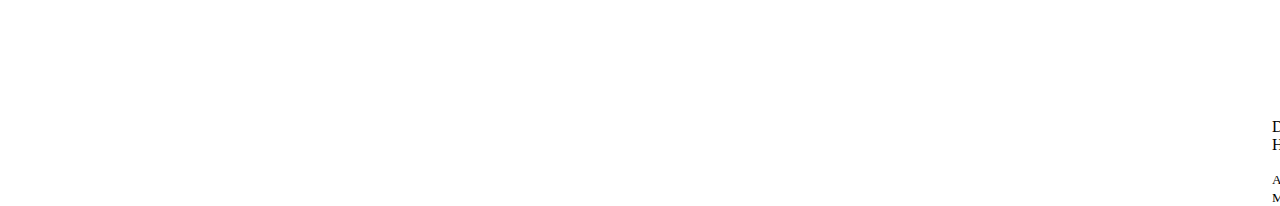
==== commit 91b31459: "genomic sequence searcher page v1" ====
--- a/index.html
+++ b/index.html
@@ -374,7 +374,7 @@
                     <img src="" srcset=" 1x,  2x" class="is-loaded is-static"></div>
                 </div>
               </a>
-                                      <a href="index.html" class="c-case-history-blocks__item js-animation-item" style="background-color: rgb(225, 225, 225); position: absolute; left: 50.5986%; top: 1783px; opacity: 1;">
+                                      <a href="genomic-sequence-searcher.html" class="c-case-history-blocks__item js-animation-item" style="background-color: rgb(234, 222, 249); position: absolute; left: 50.5986%; top: 1783px; opacity: 1;">
                 <div class="c-case-history-blocks__header">
                   <div class="c-case-history-blocks__title">
                     <p>Genomic Sequence Searcher</p>
@@ -530,32 +530,44 @@
 <input type="hidden" name="_wpcf7_unit_tag" value="wpcf7-f21-o1" autocomplete="off">
 <input type="hidden" name="_wpcf7_container_post" value="0" autocomplete="off">
 </div>
+
+
 <ul>
+
+
+
 <li data-step="1" class="js-is-selected">
-    <label>Hi there. What's your name?</label><br>
-    <span class="wpcf7-form-control-wrap your-name"><input type="text" name="your-name" value="" size="40" class="wpcf7-form-control wpcf7-text wpcf7-validates-as-required" aria-required="true" aria-invalid="false" autocomplete="off"></span>
-  </li>
-<li data-step="2">
-    <label>How can we help?<span class="js-countdown">0/300<span></span></span></label><p></p>
-<p><textarea required="" autofocus="" maxlength="300" name="your-message" class="wpcf7-form-control wpcf7-textarea wpcf7-validates-as-required js-charcount" aria-required="true" aria-invalid="false" autocomplete="off" style="overflow-x: hidden; word-wrap: break-word; overflow-y: scroll;"></textarea>
-  </p></li>
-<li data-step="3">
-    <label>What's your e-mail address?*</label><br>
-    <span class="wpcf7-form-control-wrap your-email"><input type="email" name="your-email" value="" size="40" class="wpcf7-form-control wpcf7-text wpcf7-email wpcf7-validates-as-required wpcf7-validates-as-email" aria-required="true" aria-invalid="false" autocomplete="off"></span>
-  </li>
+
+    <br>
+    <br>
+    <br>
+<!--     <br>
+    <br>
+    <br> -->
+
+<!--     <label><big>Reach me by text, call, or email.</big></label>
+    <br>
+    <br>
+    <br>
+    <br> -->
+    <label><big>(203) 418 1253</big></label>
+    <br>
+    <br>
+    <br>
+    <br>
+    <label><big><a href="mailto:sc@gatech.edu">sc@gatech.edu</a></big></label>
+    <br>
+    <br>
+    <br>
+    <br>
+    <label><big><a href="mailto:sohanyo@gmail.com">sohanyo@gmail.com</a></big></label>
+
+
+</li>
+
 </ul>
-<div class="wpcf7-form-control wpcf7-submit">
-  <a class="c-cta c-cta--primary"><input type="submit" value="Send Message" autocomplete="off"></a><br>
-  <span>Press ENTER</span>
-</div><span class="ajax-loader"></span>
-<div class="wpcf7-response-output wpcf7-display-none"></div></form></div>
-      <div class="c-contact__controls">
-        <p class="c-cta c-cta--primary js-next-step">Proceed</p> <span>press ENTER</span>
-      </div>
-      <div class="c-contact__thankyou" style="opacity: 0; transform: matrix(1, 0, 0, 1, 0, 40);">
-        <h3>Thank You</h3>
-        <p>We'll be in touch soon.</p>
-      </div>
+
+
     </div>
   </div>
 </section>
